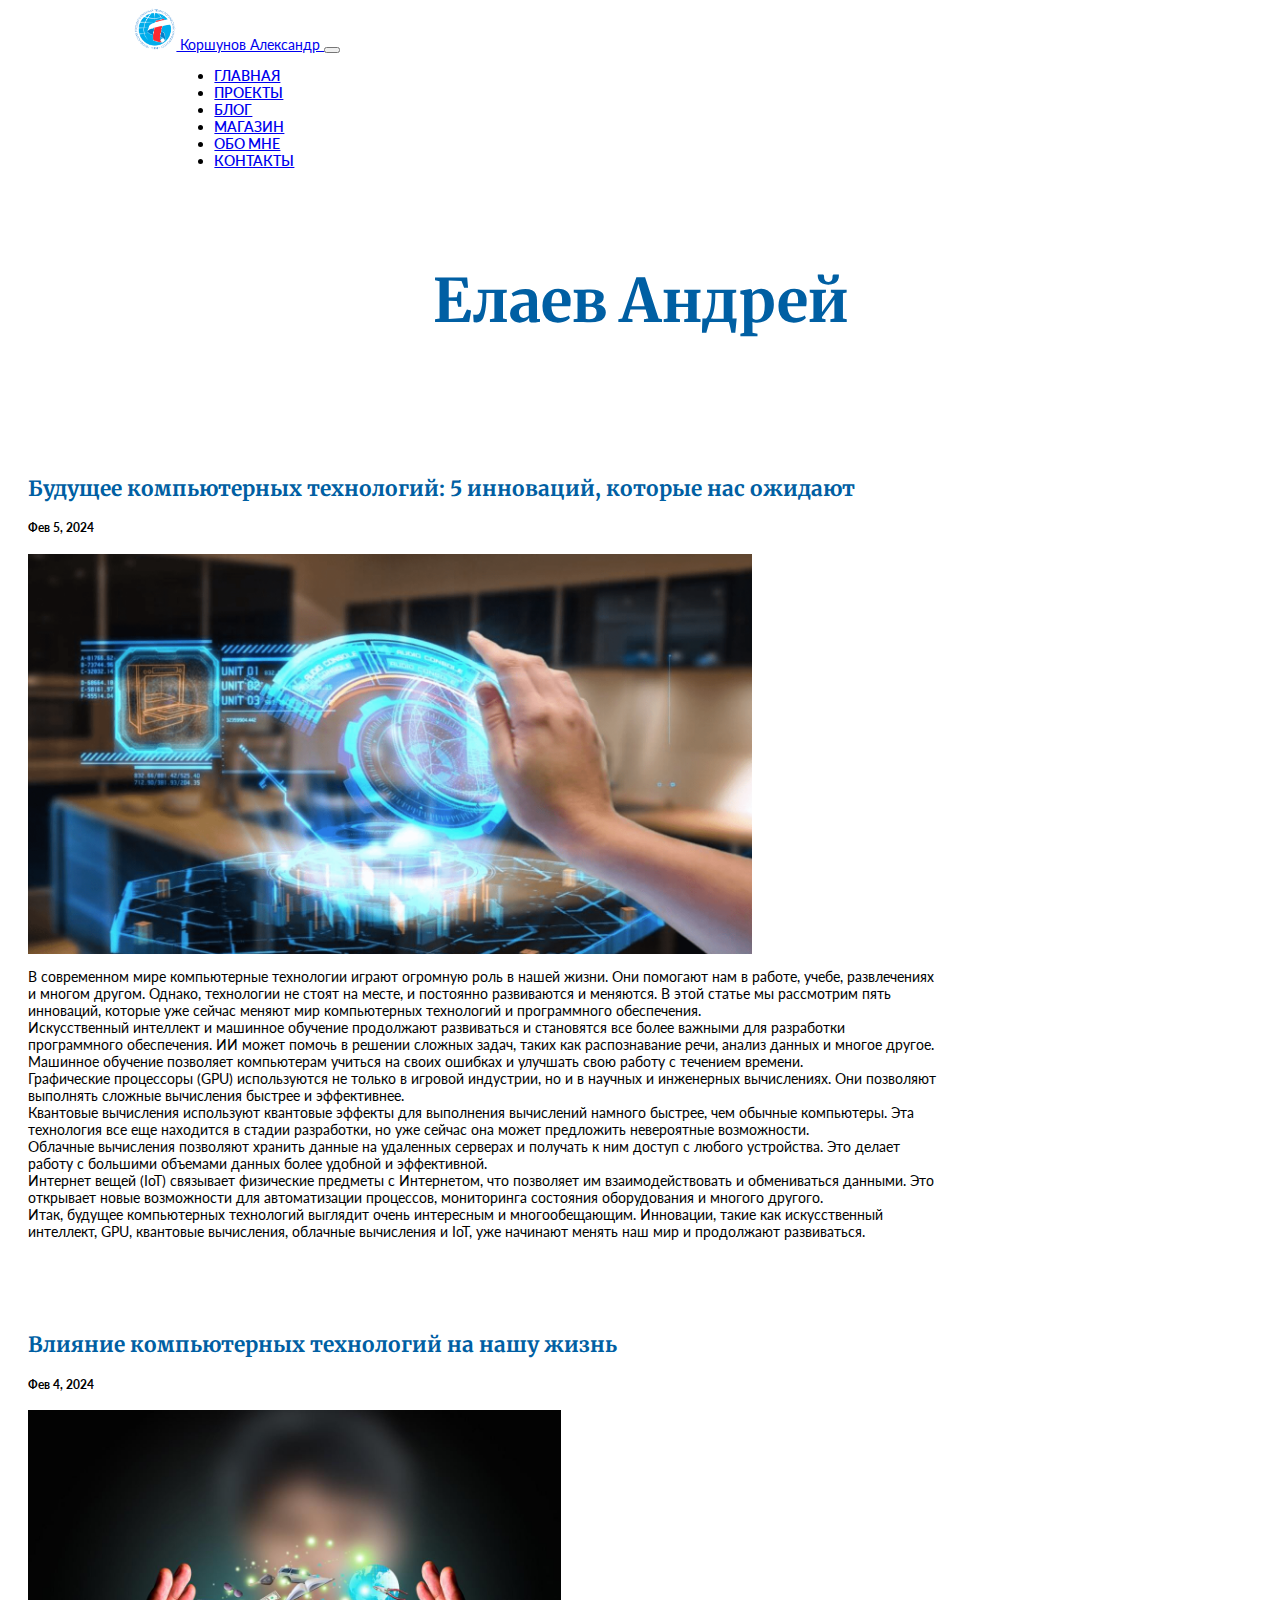
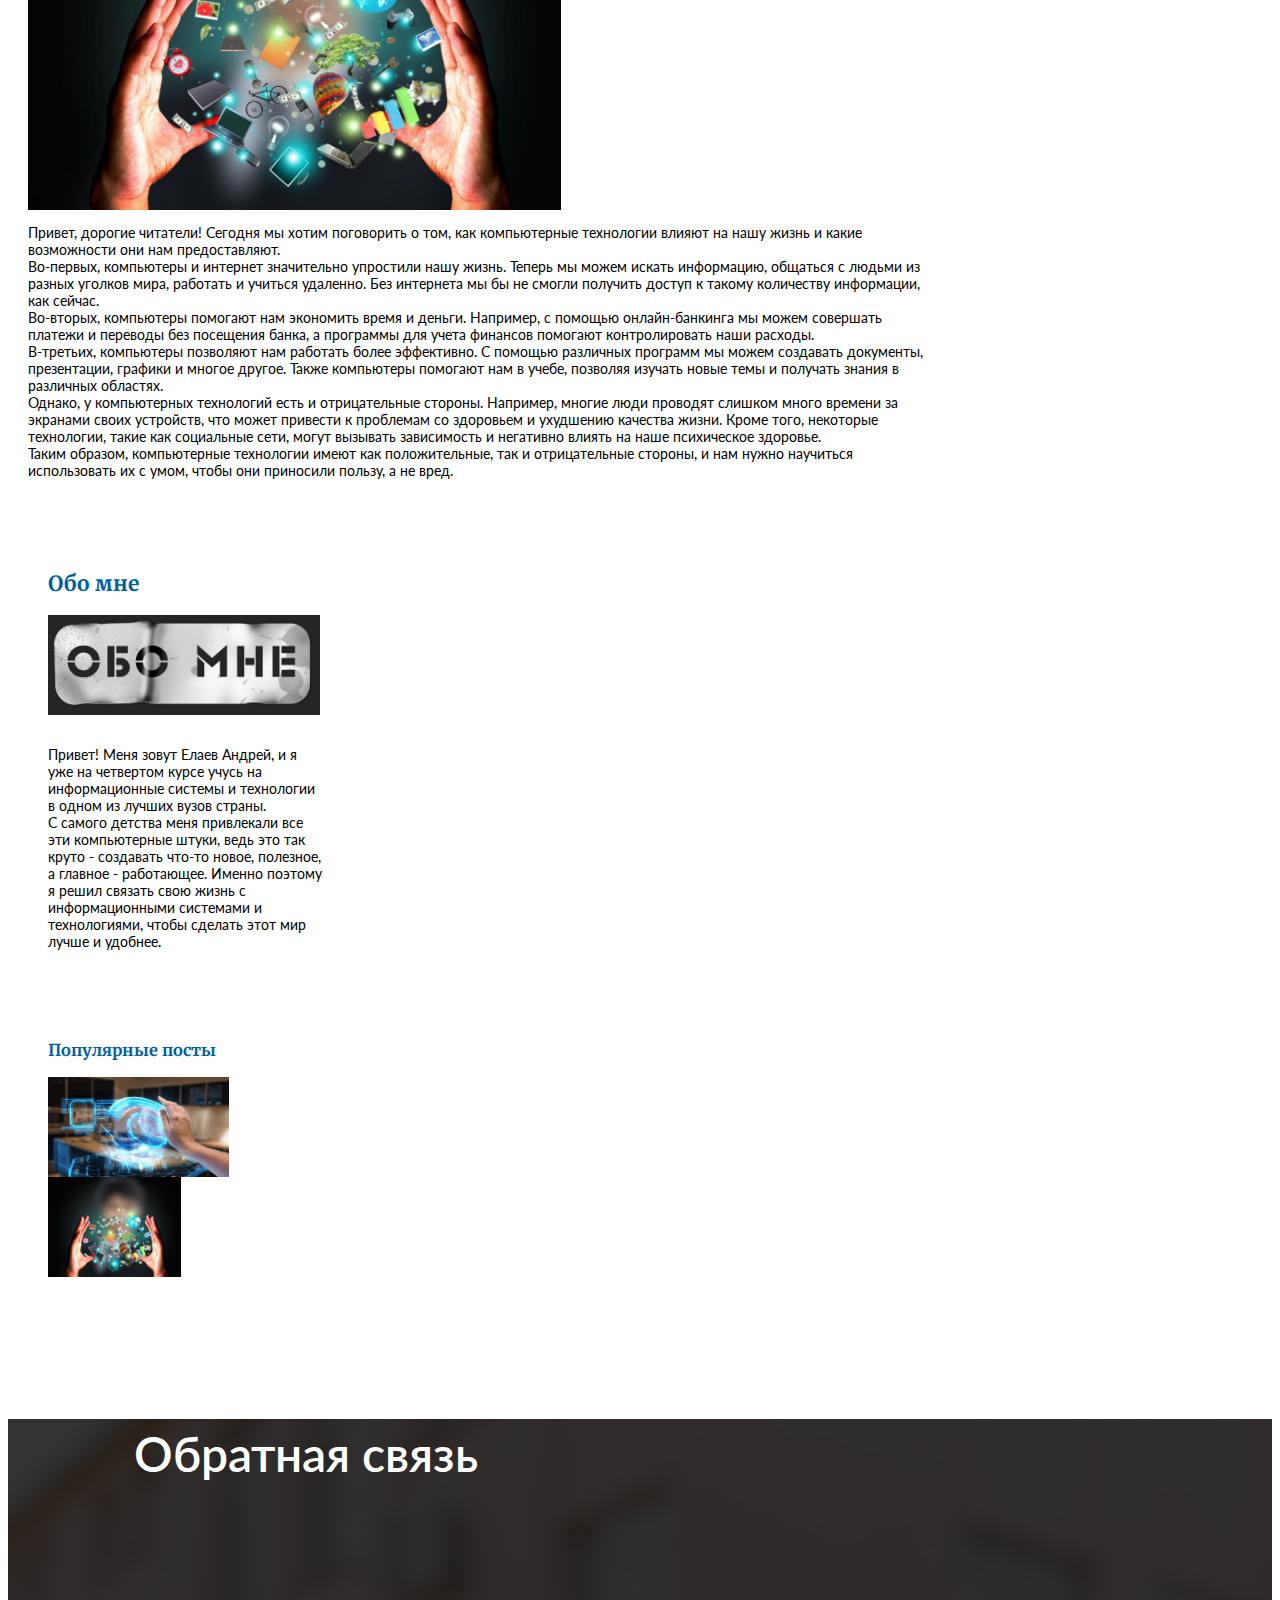
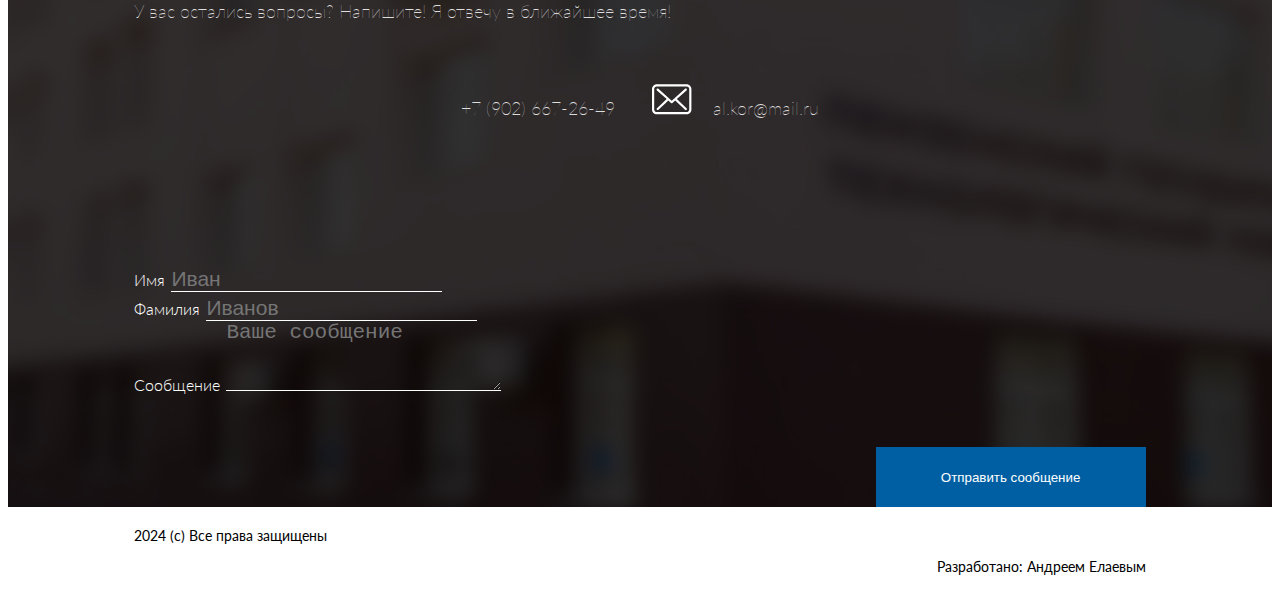
==== blog.html @ 522f1e81 "Add files via upload" ====
<html>
<head>
    <!-- Required meta tags -->
    <meta charset="utf-8">
    <meta name="viewport" content="width=device-width, initial-scale=1, shrink-to-fit=no">

    <!-- Bootstrap CSS -->
    <link rel="stylesheet" href="https://cdn.jsdelivr.net/npm/bootstrap@4.5.3/dist/css/bootstrap.min.css" integrity="sha384-TX8t27EcRE3e/ihU7zmQxVncDAy5uIKz4rEkgIXeMed4M0jlfIDPvg6uqKI2xXr2" crossorigin="anonymous">

    <!-- Option 1: jQuery and Bootstrap Bundle (includes Popper) -->
    <script src="https://code.jquery.com/jquery-3.5.1.slim.min.js" integrity="sha384-DfXdz2htPH0lsSSs5nCTpuj/zy4C+OGpamoFVy38MVBnE+IbbVYUew+OrCXaRkfj" crossorigin="anonymous"></script>
    <script src="https://cdn.jsdelivr.net/npm/bootstrap@4.5.3/dist/js/bootstrap.bundle.min.js" integrity="sha384-ho+j7jyWK8fNQe+A12Hb8AhRq26LrZ/JpcUGGOn+Y7RsweNrtN/tE3MoK7ZeZDyx" crossorigin="anonymous"></script>

    <link href="https://fonts.googleapis.com/css2?family=Merriweather&display=swap" rel="stylesheet">

    <link href='http://fonts.googleapis.com/css?family=Lato' rel='stylesheet' type='text/css'>

    <link rel="stylesheet" type="text/css" href="style.css">

    <title>Портфолио Андрея Елаева - Блог</title>

    <style>
        /* Header/Blog Title */
        .header {
            padding: 30px;
            font-size: 40px;
            text-align: center;
            background: white;
        }

        /* Create two unequal columns that floats next to each other */
        /* Left column */
        .leftcolumn {   
            float: left;
            width: 75%;
        }

        /* Right column */
        .rightcolumn {
            float: left;
            width: 25%;
            padding-left: 20px;
        }

        /* Fake image */
        .fakeimg {
            background-color: #aaa;
            width: 100%;
            padding: 20px;
        }

        /* Add a card effect for articles */
        .card {
             background-color: white;
             padding: 20px;
             margin-top: 20px;
        }

        /* Clear floats after the columns */
        .row:after {
            content: "";
            display: table;
            clear: both;
        }

        /* Footer */
        .footer {
            padding: 20px;
            text-align: center;
            background: #ddd;
            margin-top: 20px;
        }

        h2, h3 {
            color: #005FA3;
        }

        /* Responsive layout - when the screen is less than 800px wide, make the two columns stack on top of each other instead of next to each other */
        @media screen and (max-width: 800px) {
            .leftcolumn, .rightcolumn {   
                width: 100%;
                padding: 0;
            }
        }
    </style>
</head>
<body>

    <div class="conteiner d1">
      <nav class="navbar navbar-light bg-light navbar-expand-lg">
        
        <a class="navbar-brand" href="#">
          <img src="images/logo.png" width="42" height="42" class="d-inline-block align-top" alt="" loading="lazy">
          Коршунов Александр
        </a>

        <button class="navbar-toggler" 
                type="button" 
                data-toggle="collapse" 
                data-target="#navbarNav" 
                aria-controls="navbarNav" 
                aria-expanded="false" 
                aria-label="Toggle navigation">
          <span class="navbar-toggler-icon"></span>
        </button>

        
        <div class="collapse navbar-collapse justify-content-end" id="navbarNav">
          <ul class="nav navbar-nav">
            <li class="nav-item">
              <a class="nav-link" href="index.html">Главная</a>
            </li>
            <li class="nav-item">
              <a class="nav-link" href="project.html">Проекты</a>
            </li>
            <li class="nav-item">
              <a class="nav-link active" href="blog.html">Блог</a>
            </li>
            <li class="nav-item">
              <a class="nav-link" href="magazin.html">Магазин</a>
            </li>
            <li class="nav-item">
              <a class="nav-link" href="obo_mne.html">Обо мне</a>
            </li>
            <li class="nav-item">
              <a class="nav-link" href="#feedback">Контакты</a>
            </li>
          </ul>
        </div>
      
      </nav>
    </div>

    <div class="header">
      <h2>Елаев Андрей</h2>
    </div>

    <div class="row">
      <div class="leftcolumn">
        <div class="card">
            <h2>Будущее компьютерных технологий: 5 инноваций, которые нас ожидают</h2>
            <h5>Фев 5, 2024</h5>
            <img src="images/st1.png" style="height:400px; object-fit: cover;">
            <br>
            <p>
                В современном мире компьютерные технологии играют огромную роль в нашей жизни. Они помогают нам в работе, учебе, развлечениях и многом другом. Однако, технологии не стоят на месте, и постоянно развиваются и меняются. В этой статье мы рассмотрим пять инноваций, которые уже сейчас меняют мир компьютерных технологий и программного обеспечения.
                <br>Искусственный интеллект и машинное обучение продолжают развиваться и становятся все более важными для разработки программного обеспечения. ИИ может помочь в решении сложных задач, таких как распознавание речи, анализ данных и многое другое. Машинное обучение позволяет компьютерам учиться на своих ошибках и улучшать свою работу с течением времени.
                <br>Графические процессоры (GPU) используются не только в игровой индустрии, но и в научных и инженерных вычислениях. Они позволяют выполнять сложные вычисления быстрее и эффективнее.
                <br>Квантовые вычисления используют квантовые эффекты для выполнения вычислений намного быстрее, чем обычные компьютеры. Эта технология все еще находится в стадии разработки, но уже сейчас она может предложить невероятные возможности.
                <br>Облачные вычисления позволяют хранить данные на удаленных серверах и получать к ним доступ с любого устройства. Это делает работу с большими объемами данных более удобной и эффективной.
                <br>Интернет вещей (IoT) связывает физические предметы с Интернетом, что позволяет им взаимодействовать и обмениваться данными. Это открывает новые возможности для автоматизации процессов, мониторинга состояния оборудования и многого другого.
                <br>Итак, будущее компьютерных технологий выглядит очень интересным и многообещающим. Инновации, такие как искусственный интеллект, GPU, квантовые вычисления, облачные вычисления и IoT, уже начинают менять наш мир и продолжают развиваться.
            </p>
        </div>
        <div class="card">
            <h2>Влияние компьютерных технологий на нашу жизнь</h2>
            <h5>Фев 4, 2024</h5>
            <img src="images/st2.jpg" style="height:400px; object-fit: cover;">
            <p>
                Привет, дорогие читатели! Сегодня мы хотим поговорить о том, как компьютерные технологии влияют на нашу жизнь и какие возможности они нам предоставляют.
                <br>Во-первых, компьютеры и интернет значительно упростили нашу жизнь. Теперь мы можем искать информацию, общаться с людьми из разных уголков мира, работать и учиться удаленно. Без интернета мы бы не смогли получить доступ к такому количеству информации, как сейчас.
                <br>Во-вторых, компьютеры помогают нам экономить время и деньги. Например, с помощью онлайн-банкинга мы можем совершать платежи и переводы без посещения банка, а программы для учета финансов помогают контролировать наши расходы.
                <br>В-третьих, компьютеры позволяют нам работать более эффективно. С помощью различных программ мы можем создавать документы, презентации, графики и многое другое. Также компьютеры помогают нам в учебе, позволяя изучать новые темы и получать знания в различных областях.
                <br>Однако, у компьютерных технологий есть и отрицательные стороны. Например, многие люди проводят слишком много времени за экранами своих устройств, что может привести к проблемам со здоровьем и ухудшению качества жизни. Кроме того, некоторые технологии, такие как социальные сети, могут вызывать зависимость и негативно влиять на наше психическое здоровье.
                <br>Таким образом, компьютерные технологии имеют как положительные, так и отрицательные стороны, и нам нужно научиться использовать их с умом, чтобы они приносили пользу, а не вред.
            </p>
        </div>
      </div>
      <div class="rightcolumn">
        <div class="card">
          <h2>Обо мне</h2>
          <img src="images/obo_mne.jpg" style="height:100px; object-fit: cover;">
          <p>
            <br>Привет! Меня зовут Елаев Андрей, и я уже на четвертом курсе учусь на информационные системы и технологии в одном из лучших вузов страны.
            <br>С самого детства меня привлекали все эти компьютерные штуки, ведь это так круто - создавать что-то новое, полезное, а главное - работающее. Именно поэтому я решил связать свою жизнь с информационными системами и технологиями, чтобы сделать этот мир лучше и удобнее.
          </p>
        </div>
        <div class="card">
          <h3>Популярные посты</h3>
          <img src="images/st1.png" style="height:100px; object-fit: cover;"><br>
          <img src="images/st2.jpg" style="height:100px; object-fit: cover;">
        </div>
      </div>
    </div>

    <a name="feedback"></a>

    <div class="conteiner-fluid feedback" style="margin-top: 20px">
      <div class="conteiner d1">
        <div class="row">
          <div class="col-lg">
            <h6>Обратная связь</h6>
            <p>У вас остались вопросы? Напишите! Я отвечу в ближайшее время!</p>
            <p class="cont">+7 (902) 667-26-49 <img src="images/email.svg"> al.kor@mail.ru</p>
          </div>

          <div class="col-lg">
            <form>
              <div class="row">
                <div class="col-md">
                  <div class="form-group">
                    <label for="exampleFormDefaultInput1">Имя</label>
                    <input class="form-control" type="text" placeholder="Иван">
                  </div>
                </div>
                <div class="col-md">
                  <div class="form-group">
                    <label for="exampleFormDefaultInput2">Фамилия</label>
                    <input class="form-control" type="text" placeholder="Иванов">
                  </div>
                </div>
              </div>            
              <div class="form-group">
                  <label for="exampleFormControlTextarea1">Сообщение</label>
                  <textarea class="form-control" id="exampleFormControlTextarea1" rows="3" placeholder="Ваше сообщение"></textarea>
              </div>
              <button>Отправить сообщение</button>
            </form>          
          </div>
        </div>
      </div>
    </div>

    <div class="conteiner d1" style="margin-top: 20px;">
      <div class="row">
        <div class="col-md">
          <p>2024 (с) Все права защищены</p>
        </div>
        <div class="col-md d2">
          <p>Разработано: Андреем Елаевым</p>
        </div>
      </div>
    </div>

</body>
</html>
---- style.css ----
body {
	font-family: Lato, Arial, Helvetica, sans-serif;
	font-size: 14px;
	color: #000000;
}

h1, h2, h3, .novbar-brand {
	font-family: Merriweather, Arial, Helvetica, sans-serif;
}

.d1{
	width: 80%;
	margin: 0 auto;
}

.d2 {
	text-align: right;
}

.bg-light {
    background-color: #ffffff !important;
}

.novbar {
	background: transparent !important;
	padding-top: 32px;
	padding-bottom: 32px;
}

.novbar-brand {
	font-style: normal;
	font-weight: 900;
	font-size: 30px;
	color: #005fa3 !important;
}

.nav {
	text-transform: uppercase;
	font-weight: 600;
}

.nav li {
	margin-left: 40px;
}

.project {
	background: #EBEBEB;
	padding-bottom: 50px;
}

.project h2 {
	padding-top: 80px;
	padding-bottom: 60px;
	font-weight: 900;
	font-size: 48px;
	color: #333333;
}

.project .project_item > div {
	height: 360px;
	position: relative;
	margin-bottom: 30px;
}

.project .project_item .img_bg {
	width: inherit;
	height: inherit;
	background: rgba(0, 0, 0, 0.65);
	position: absolute;
	top: 0;
	bottom: 0;
	left: 15px;
	right: 15px;
}

.project .project_item .img_bg:hover {
	background: rgba(0, 95, 163, 0.65);
}

.project .project_item img {
	width: 100%;
	height: 100%;
	object-fit: cover;
}

.project .project_item > div h3{
	position: absolute;
	left: 51px;
	bottom: 36px;
	font-family: Lato, Arial, Helvetica, sans-serif;
	font-weight: 24px;
	color: #ffffff;
}

.project_2 {
	background: #d9d9d9;
	height: 250px;
	margin-bottom: 30px;
	padding-top: 20px;
	padding-left: 20px;
}

.project_2 h6 {
	font-size: 55px;
}

.project_2:hover, .project_2:hover a {
	background: #005FA3;
	height: 250px;
	margin-bottom: 30px;
 	color: white;
}

.project_3 {
	padding-bottom: 50px;
}

.project_3 h6 {
	font-size: 48px;
	color: #005fa3;
}

.project_3 .pr_img img {
	width: 100%;
	object-fit: cover;
	margin-bottom: 20px;
}

.project_3 .project_item {
	position: relative;
	margin-bottom: 30px;
}

.project_3 .project_item .img_bg {
	width: inherit;
	height: inherit;
	background: rgba(0, 0, 0, 0.65);
	position: absolute;
	top: 0;
	bottom: 0;
	left: 0;
	right: 0;
}

.obo_mne {
	margin-top: 50px;
	margin-bottom: 50px;
}

.obo_mne h2 {
	font-size: 24px;
}

.obo_mne h3 {
	font-size: 48px;
	color: #005fa3;
}

.feedback {
	min-height: 623px;
	background: linear-gradient(0deg, rgba(0, 0, 0, 0.8), rgba(0, 0, 0, 0.8)), url(images/bg.jpg), #c4c4c4;
	background-size: cover;
}

.feedback h6 {
	font-weight: 600;
	font-size: 48px;
	line-height: 69px;
	color: #ffffff;
	margin-top: 122px;
}

.feedback p {
	font-family: font-family: Lato, Arial, Helvetica, sans-serif;
	font-weight: 100;
	font-size: 18px;
	line-height: 25px;
	color: #ffffffd9;
	margin-top: 60px;
}

.feedback .col-lg {
	font-weight: 300;
	font-size: 21px;
	line-height: 29px;
	color: #ffffff;
	margin-top: 80px;
}

.feedback .col-lg img {
	padding-right: 16px;
	padding-left: 32px;
}

.feedback .col-lg .cont {
	text-align: center;
}

.feedback form {
	margin-top: 142px;
}

.feedback form label {
	font-size: 16px;
	line-height: 22px;
	color: #ffffff;
}

.feedback form input,
.feedback form textarea {
	background: transparent;
	font-weight: 300;
	font-size: 21px;
	border: none;
	border-radius: 0;
	border-bottom:  1px solid #ffffff;
	padding: 0;
}

.feedback .massage {
	margin-top: 35px;
}

.feedback form input:placeholder,
.feedback form textarea:placeholder {
	color: #BDBDBD;
}

.feedback form button {
	width: 270px;
	height: 60px;
	border-radius: 0;
	float: right;
	margin-top: 50px;
	background: #005FA3;
	color: #fff;
	border: none;
}

@media (max-width: 575.98px) {
	.novbar-brand {
		font-size: 24px;
		line-height: 42px;
	}

	.novbar-toggler {
		border: 0;
	}

	.feedback form {
		margin-top: 30px;
	}

	.feedback form label{
		margin-top: 14px;
	}

	.feedback form button {
		width: 100%;
		height: 60px;
		margin-top: 50px;
		margin-bottom: 50px;
	}

	.d1{
		width: 100%;
	}

	.d2 {
		text-align: left;
	}

	.project_2 {
		display: none;
	}
}
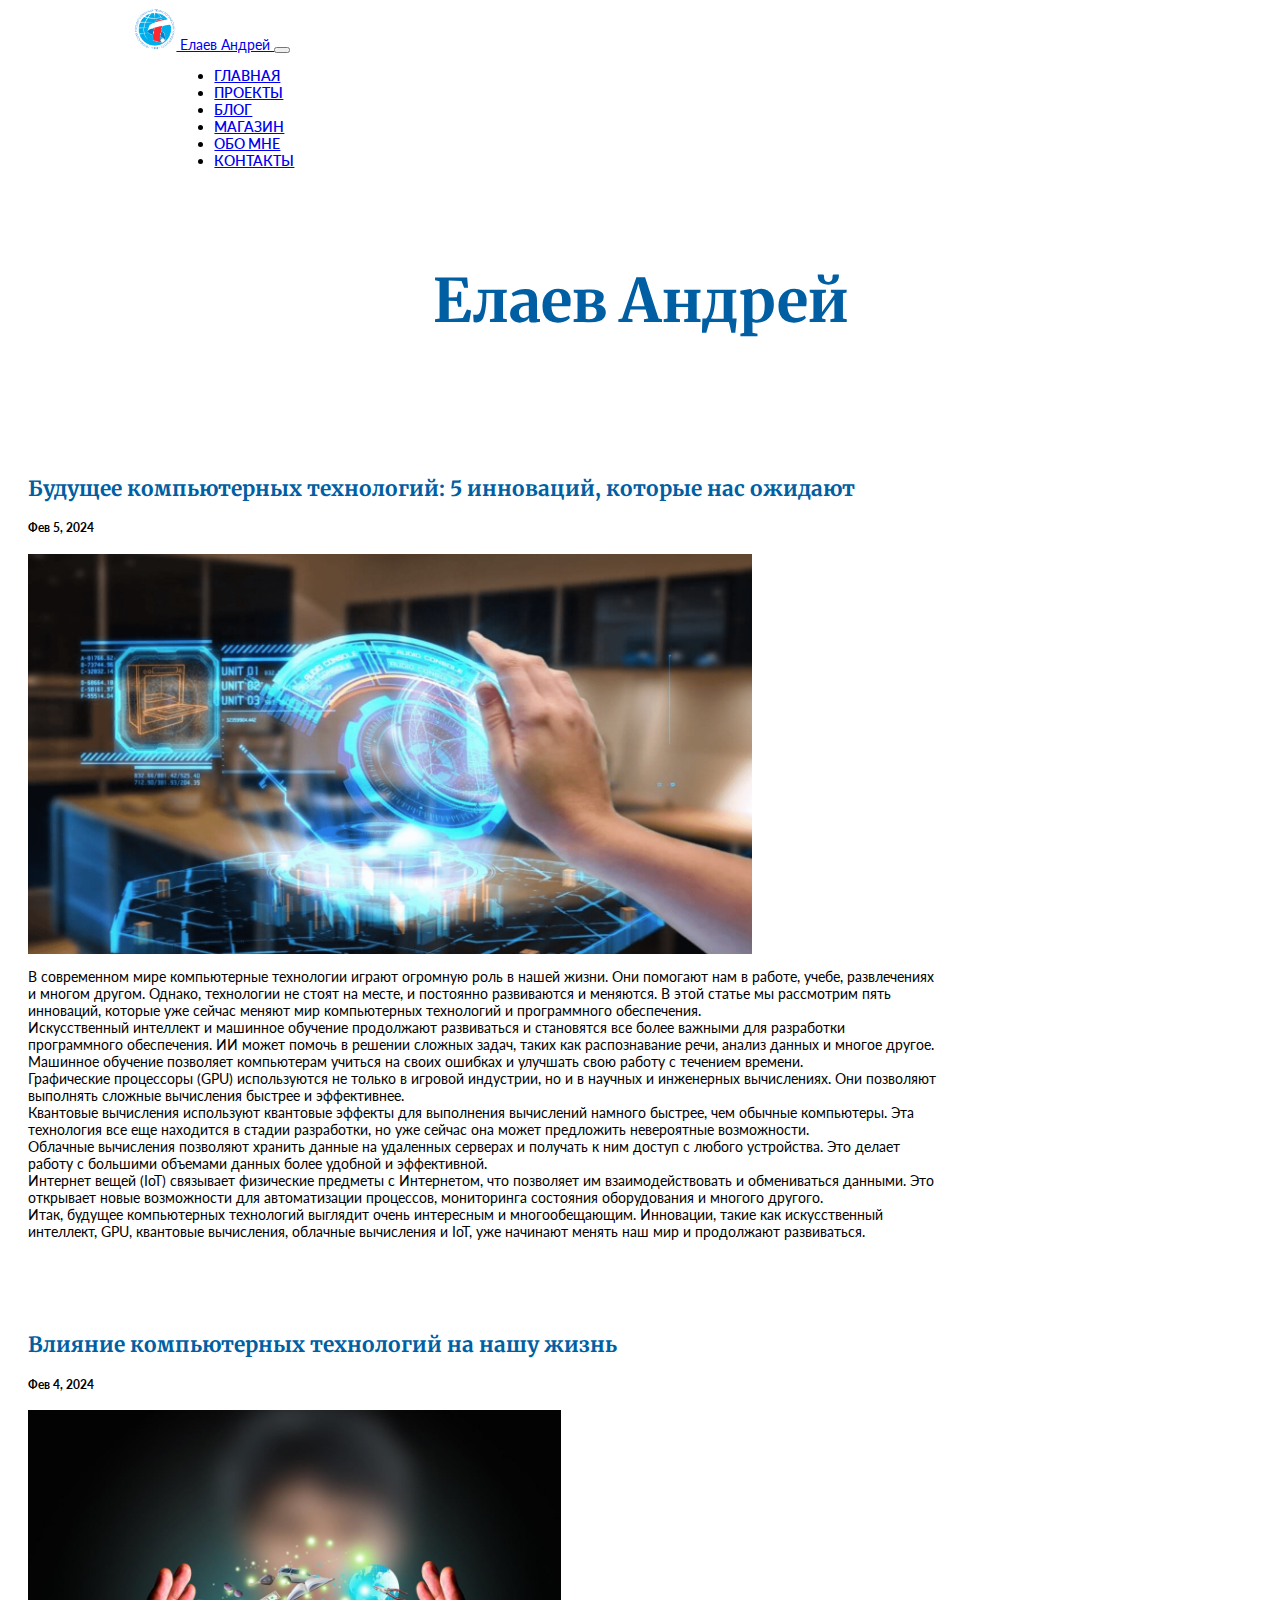
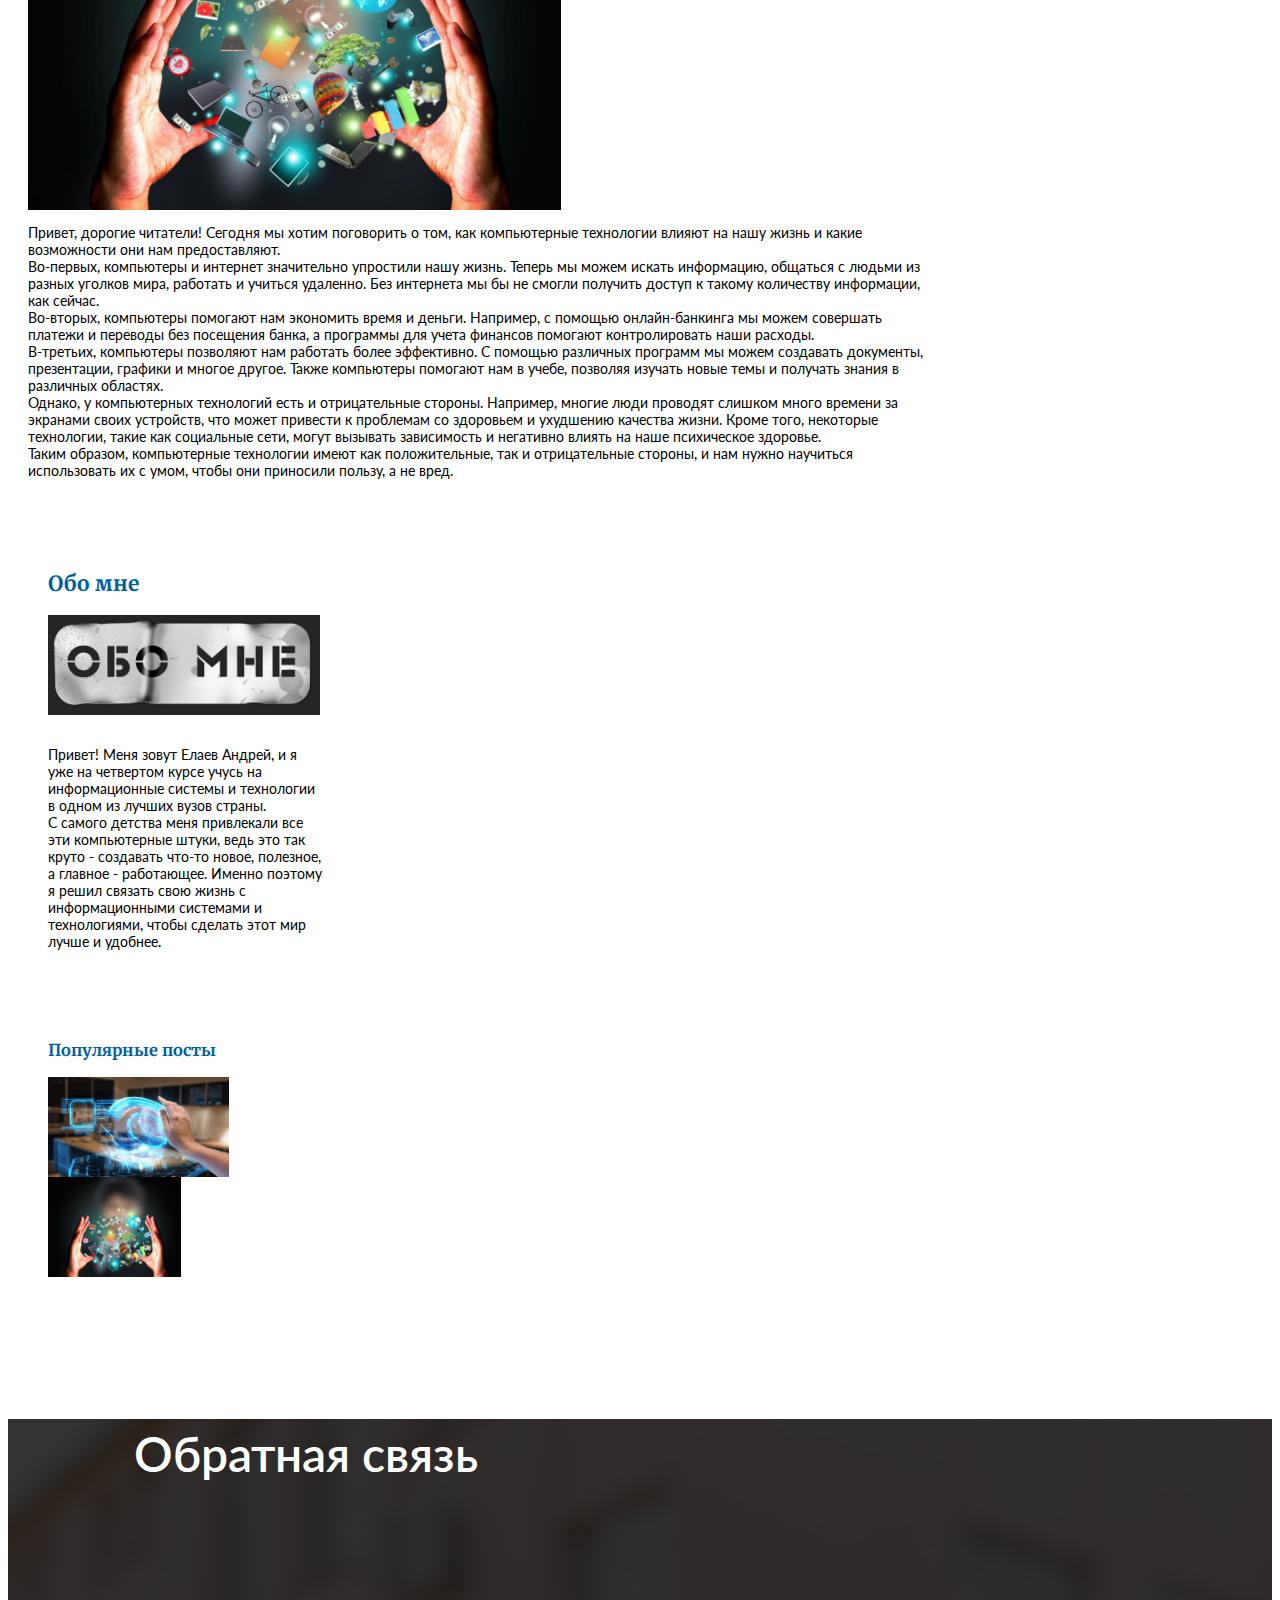
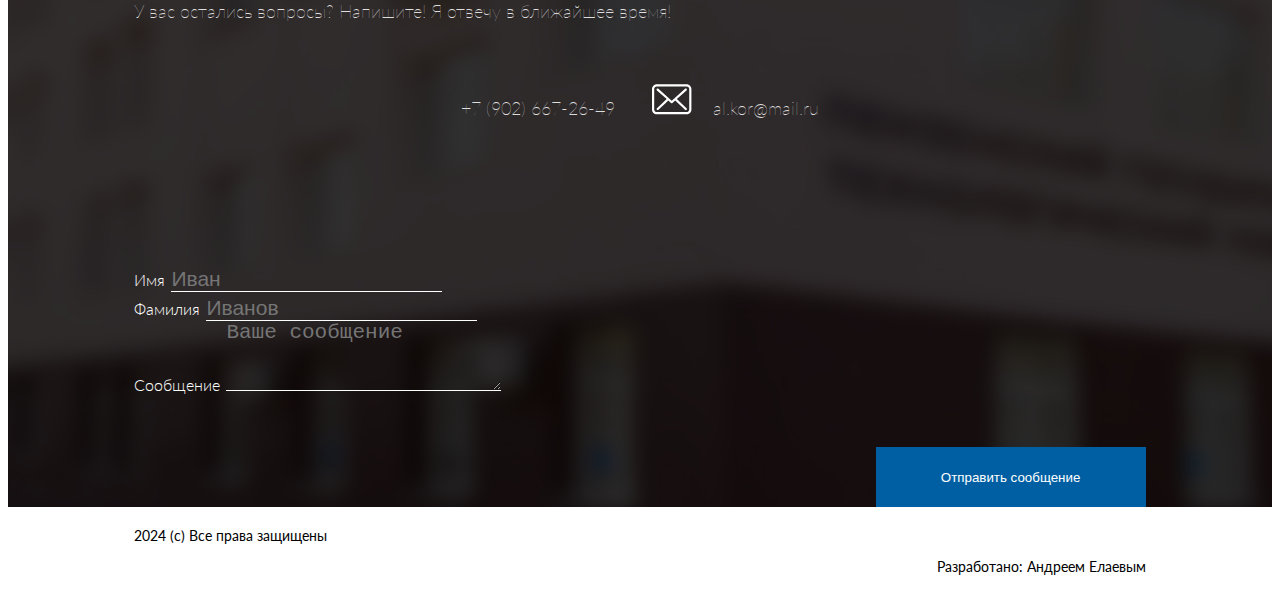
==== commit 9fe734e7: "blog.html" ====
--- a/blog.html
+++ b/blog.html
@@ -91,7 +91,7 @@
         
         <a class="navbar-brand" href="#">
           <img src="images/logo.png" width="42" height="42" class="d-inline-block align-top" alt="" loading="lazy">
-          Коршунов Александр
+          Елаев Андрей
         </a>
 
         <button class="navbar-toggler" 
@@ -233,4 +233,4 @@
     </div>
 
 </body>
-</html>+</html>
